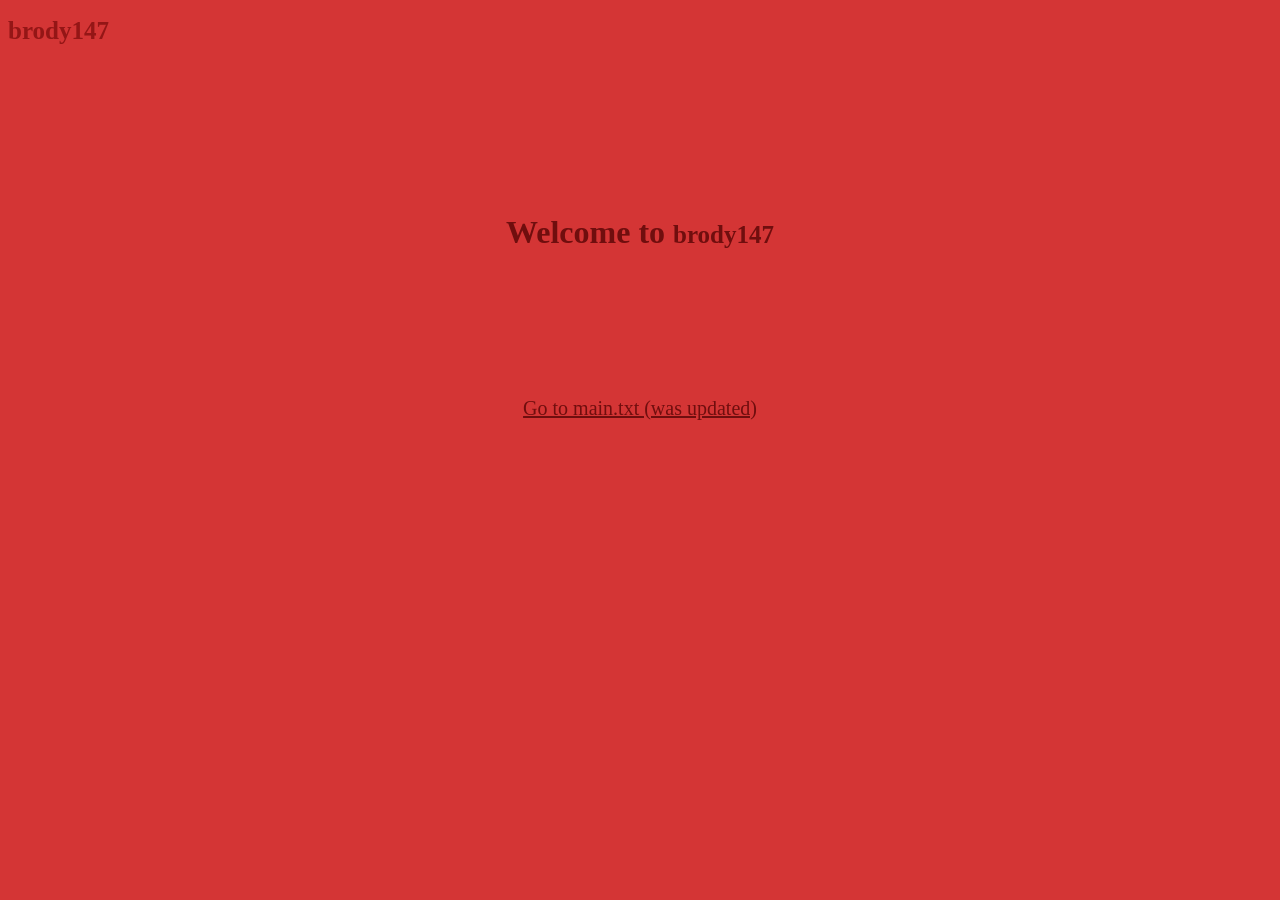
==== index.html @ f189c9cb "Updated styling" ====
<!DOCTYPE HTML>
<html lang="en">

<head>
    <meta charset="utf-8">
    <meta name="viewport" content="width=device-width, initial-scale=1.0">
    <link rel="stylesheet" href="style.css">
    <title>Brody's Website</title>
</head>

<body>
    <h1 style="text-align: left; color: rgb(148, 22, 22); font-family: 'Times New Roman', serif;
        font-size: 25px;">brody147</h1>

    <h1><br><br><br><br>Welcome to <span class="alt-font">brody147</span></h1>
    <p><br><br><br><br><br><br></p>
    <p style="text-align: center;"><a style="text-align: center;" href="/files/document/main.txt">Go to main.txt (was updated)</a></p>
</body>

</html>
---- style.css ----
body {
    background-color: rgb(212, 53, 53);
}

h1,
a {
    font-family: 'Comic Sans MS', cursive;
    color: rgb(112, 14, 14);
    text-align: center;
}

h1{
    text-decoration: bold;
}

a {
    text-align: center;
    font-size: 20px;
}

.alt-font {
    font-family: 'Times New Roman', serif;
    font-size: 25px;
}
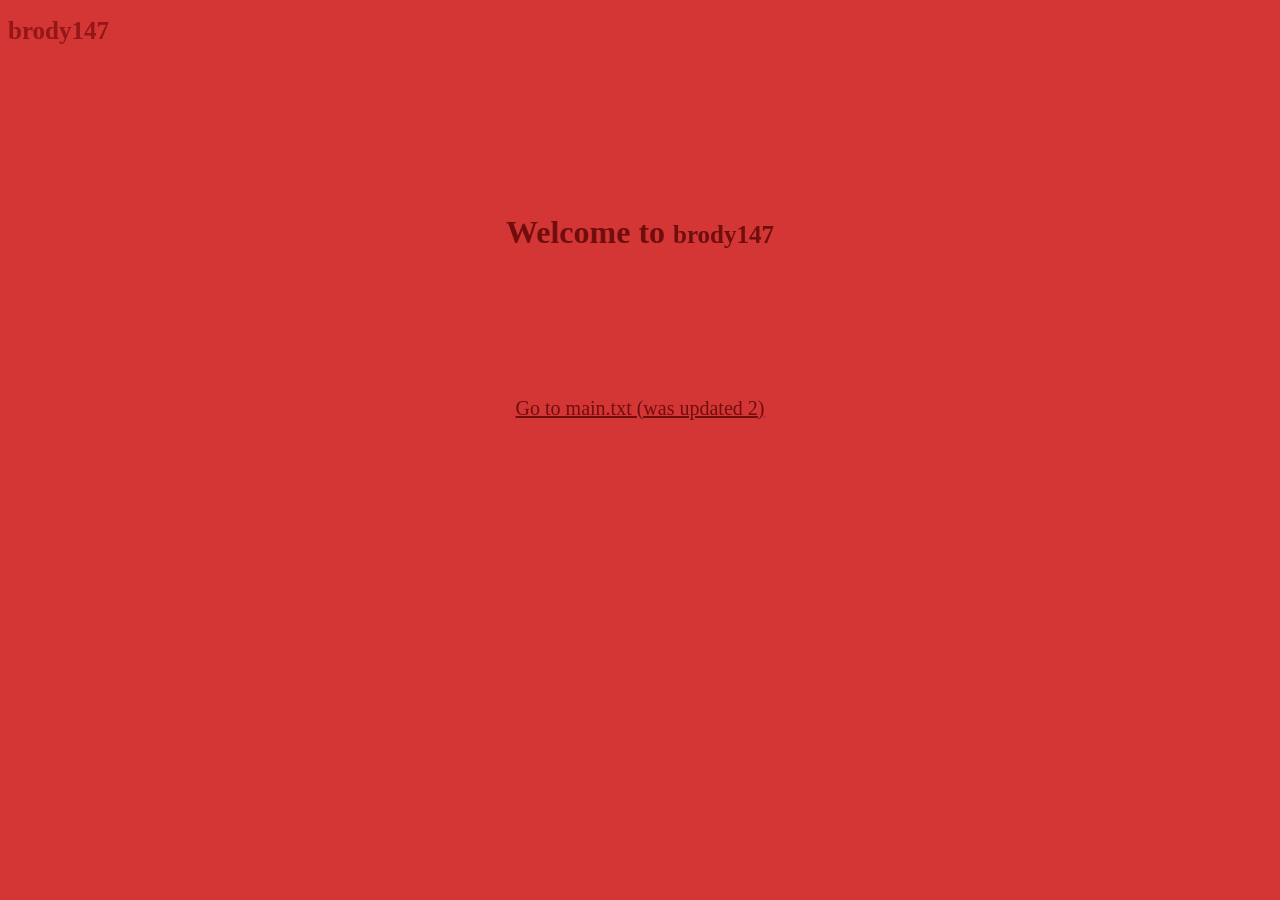
==== commit dc865ea0: "checking for change" ====
--- a/index.html
+++ b/index.html
@@ -14,7 +14,7 @@
 
     <h1><br><br><br><br>Welcome to <span class="alt-font">brody147</span></h1>
     <p><br><br><br><br><br><br></p>
-    <p style="text-align: center;"><a style="text-align: center;" href="/files/document/main.txt">Go to main.txt (was updated)</a></p>
+    <p style="text-align: center;"><a style="text-align: center;" href="/files/document/main.txt">Go to main.txt (was updated 2)</a></p>
 </body>
 
 </html>
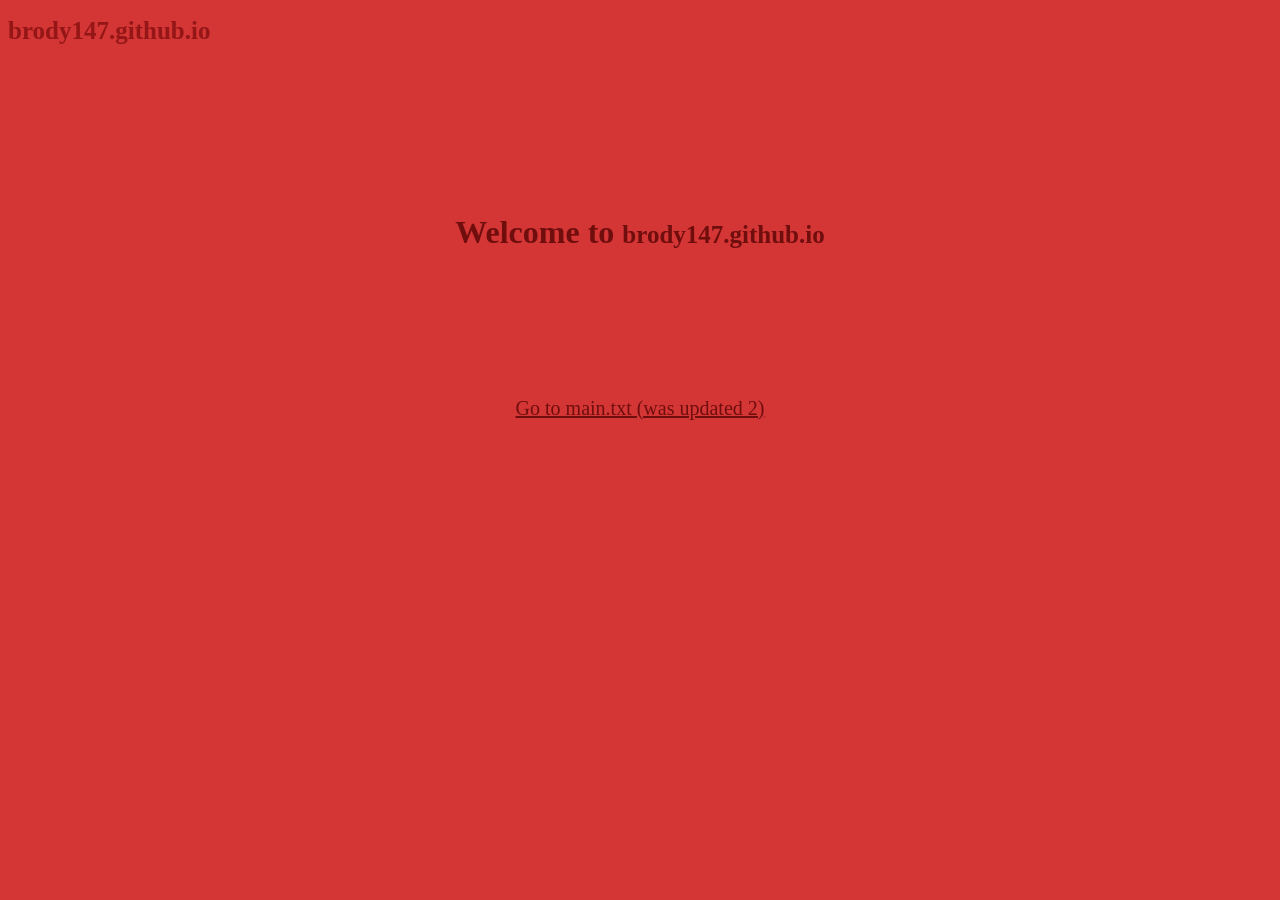
==== commit eb7dc94d: "changed naming in website" ====
--- a/index.html
+++ b/index.html
@@ -10,9 +10,9 @@
 
 <body>
     <h1 style="text-align: left; color: rgb(148, 22, 22); font-family: 'Times New Roman', serif;
-        font-size: 25px;">brody147</h1>
+        font-size: 25px;">brody147.github.io</h1>
 
-    <h1><br><br><br><br>Welcome to <span class="alt-font">brody147</span></h1>
+    <h1><br><br><br><br>Welcome to <span class="alt-font">brody147.github.io</span></h1>
     <p><br><br><br><br><br><br></p>
     <p style="text-align: center;"><a style="text-align: center;" href="/files/document/main.txt">Go to main.txt (was updated 2)</a></p>
 </body>
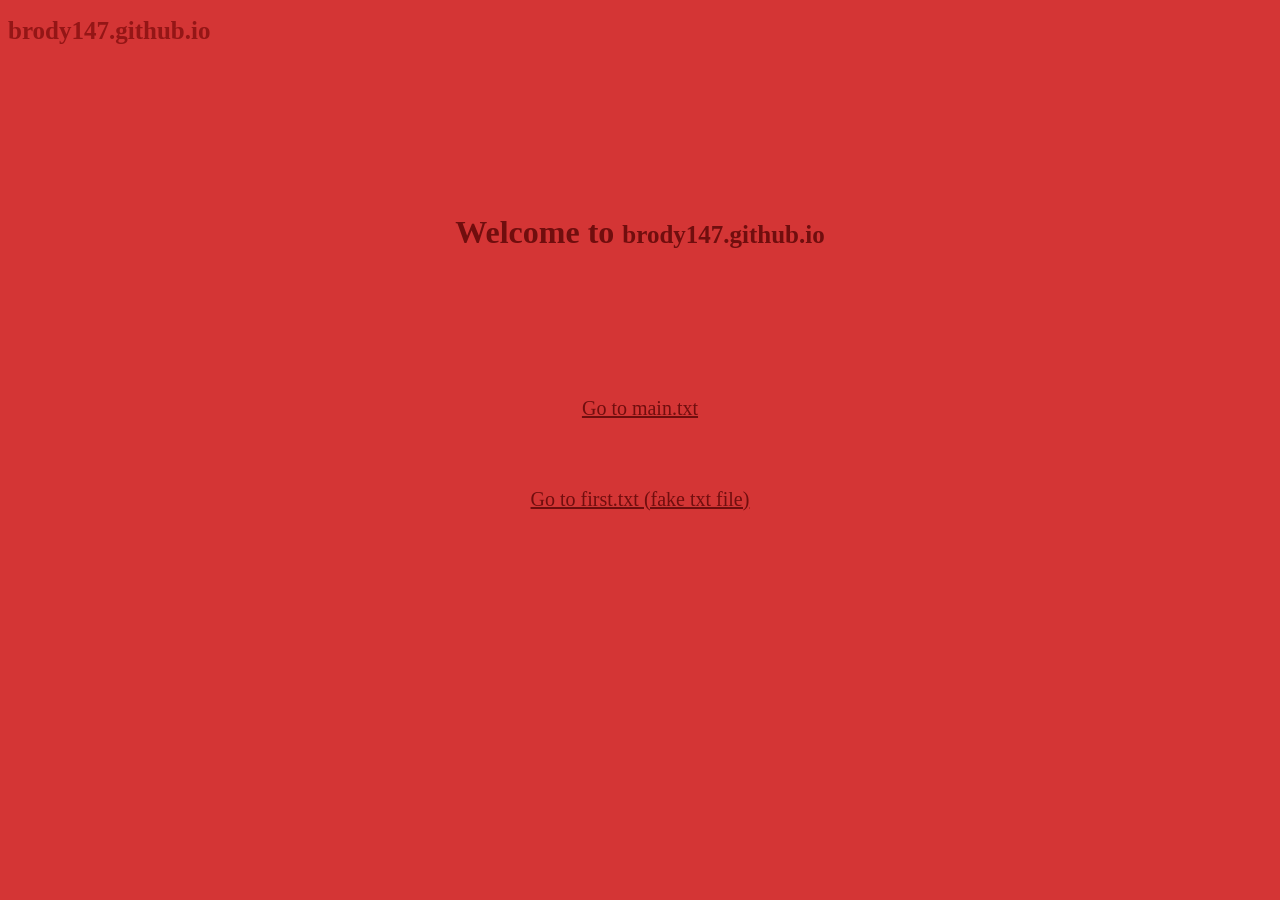
==== commit 39c49903: "change 1" ====
--- a/index.html
+++ b/index.html
@@ -14,7 +14,9 @@
 
     <h1><br><br><br><br>Welcome to <span class="alt-font">brody147.github.io</span></h1>
     <p><br><br><br><br><br><br></p>
-    <p style="text-align: center;"><a style="text-align: center;" href="/files/document/main.txt">Go to main.txt (was updated 2)</a></p>
+    <p style="text-align: center;"><a style="text-align: center;" href="/files/document/main.txt">Go to main.txt</a></p>
+    <br><br>
+    <p style="text-align: center;"><a style="text-align: center;" href="/files/faketxt/first.txt/">Go to first.txt (fake txt file)</a></p>
 </body>
 
 </html>
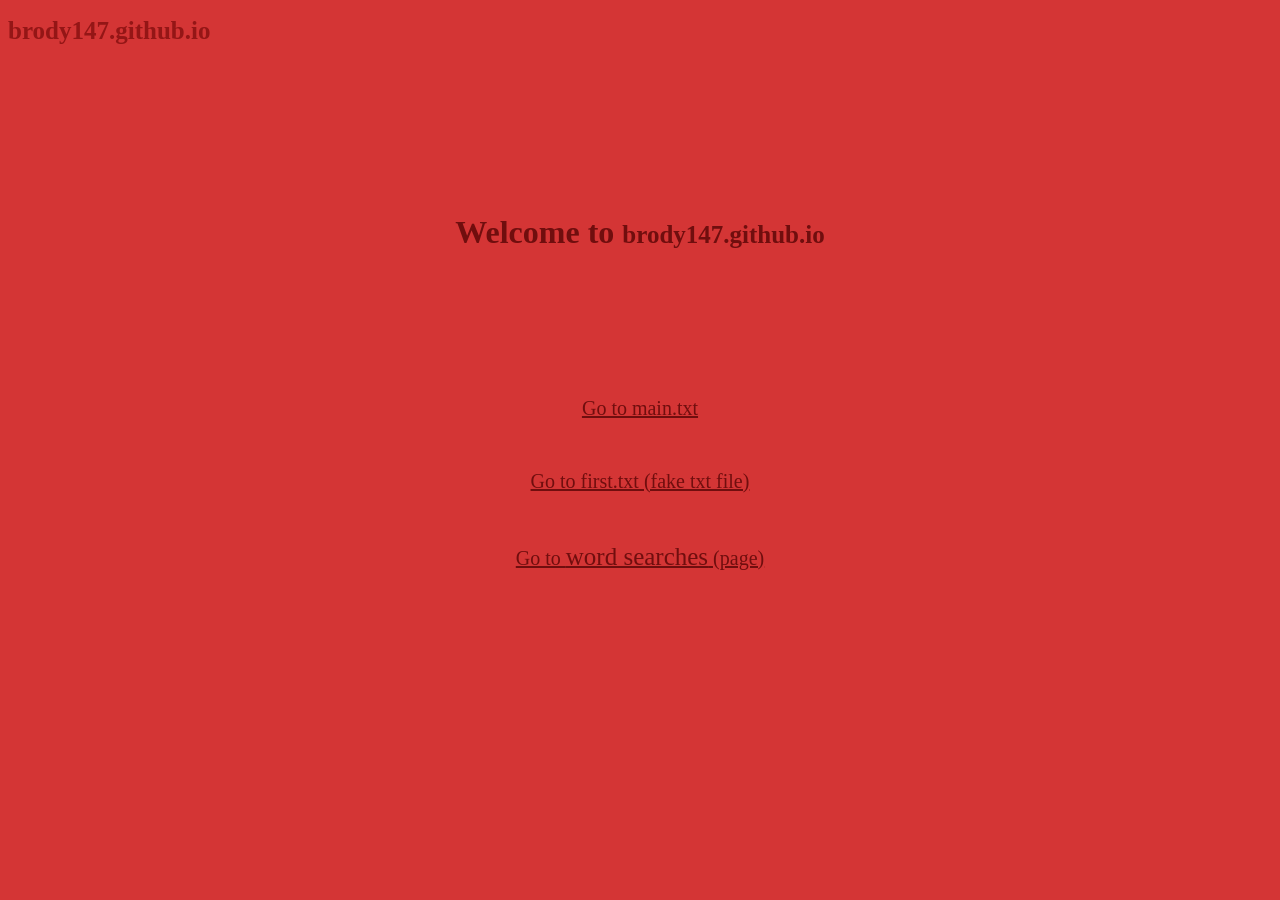
==== commit 87dde90f: "change 2" ====
--- a/index.html
+++ b/index.html
@@ -15,8 +15,10 @@
     <h1><br><br><br><br>Welcome to <span class="alt-font">brody147.github.io</span></h1>
     <p><br><br><br><br><br><br></p>
     <p style="text-align: center;"><a style="text-align: center;" href="/files/document/main.txt">Go to main.txt</a></p>
-    <br><br>
+    <br>
     <p style="text-align: center;"><a style="text-align: center;" href="/files/faketxt/first.txt/">Go to first.txt (fake txt file)</a></p>
+    <br>
+    <p style="text-align: center;"><a style="text-align: center;" href="/pages/word-searches/">Go to <span class="alt-font">word searches</span> (page)</a></p>
 </body>
 
 </html>
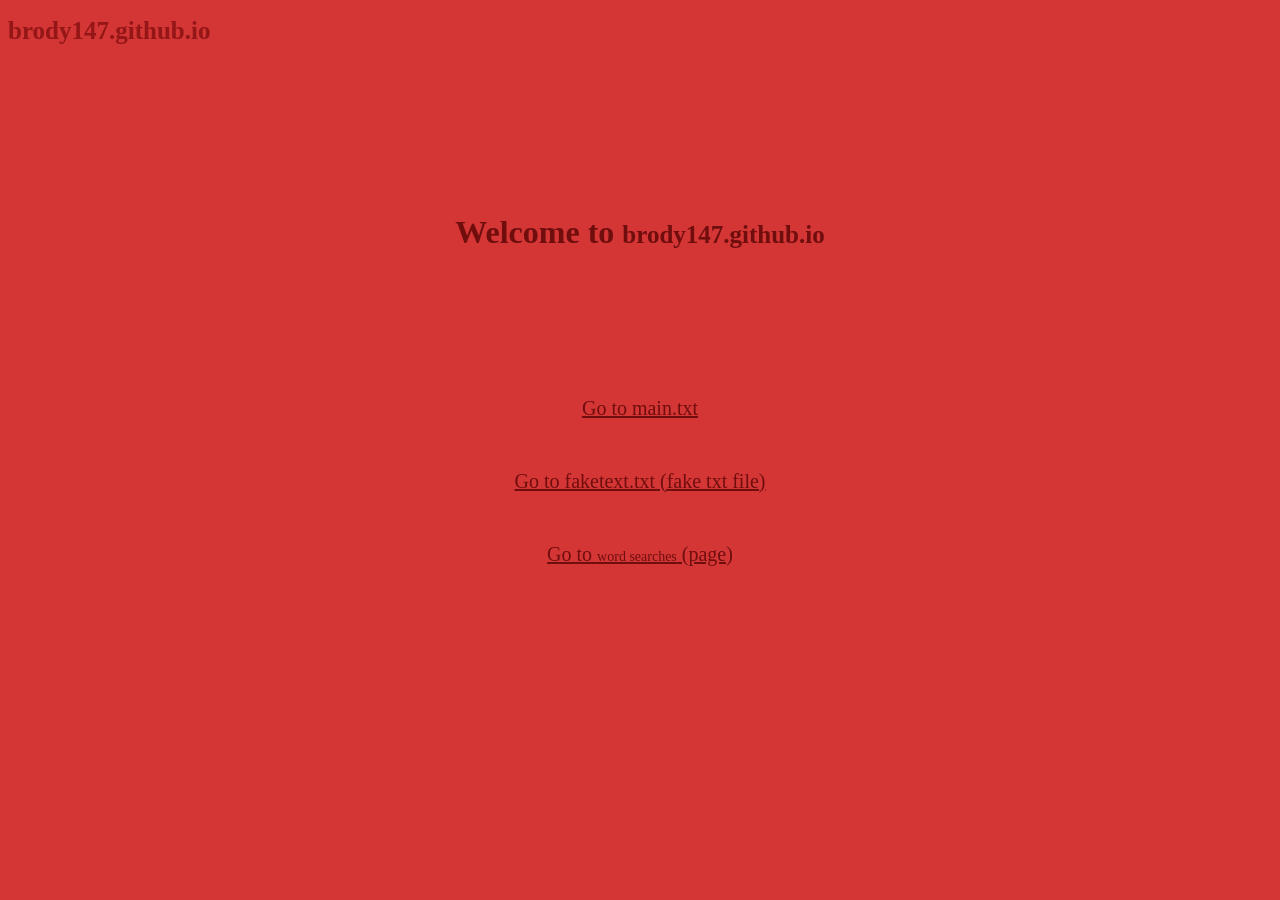
==== commit ffdc1b33: "change 3" ====
--- a/index.html
+++ b/index.html
@@ -14,11 +14,11 @@
 
     <h1><br><br><br><br>Welcome to <span class="alt-font">brody147.github.io</span></h1>
     <p><br><br><br><br><br><br></p>
-    <p style="text-align: center;"><a style="text-align: center;" href="/files/document/main.txt">Go to main.txt</a></p>
+    <p style="text-align: center;"><a href="/files/document/main.txt">Go to main.txt</a></p>
     <br>
-    <p style="text-align: center;"><a style="text-align: center;" href="/files/faketxt/first.txt/">Go to first.txt (fake txt file)</a></p>
+    <p style="text-align: center;"><a href="/files/document/faketext.txt/">Go to faketext.txt (fake txt file)</a></p>
     <br>
-    <p style="text-align: center;"><a style="text-align: center;" href="/pages/word-searches/">Go to <span class="alt-font">word searches</span> (page)</a></p>
+    <p style="text-align: center;"><a href="/pages/word-searches/">Go to <span class="alt-font" style="font-size: 14px;">word searches</span> (page)</a></p>
 </body>
 
 </html>
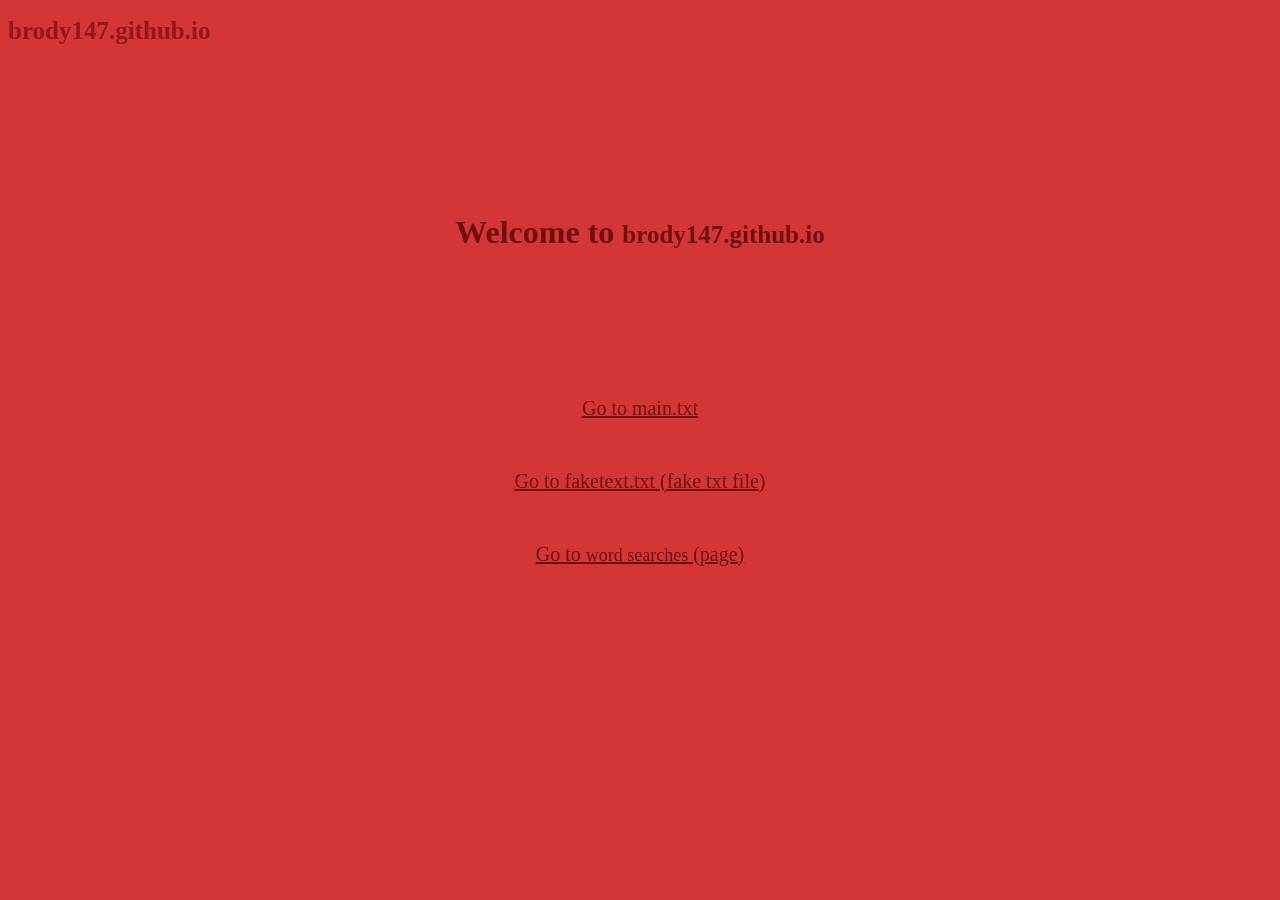
==== commit b54c981f: "change 4" ====
--- a/index.html
+++ b/index.html
@@ -18,7 +18,8 @@
     <br>
     <p style="text-align: center;"><a href="/files/document/faketext.txt/">Go to faketext.txt (fake txt file)</a></p>
     <br>
-    <p style="text-align: center;"><a href="/pages/word-searches/">Go to <span class="alt-font" style="font-size: 14px;">word searches</span> (page)</a></p>
+    <p style="text-align: center;"><a href="/pages/word-searches/">Go to <span class="alt-font" style="font-size: 18px;">word searches</span> (page)</a></p>
+    <br><br><br><br><br><br><br><br><br><br><br>
 </body>
 
 </html>
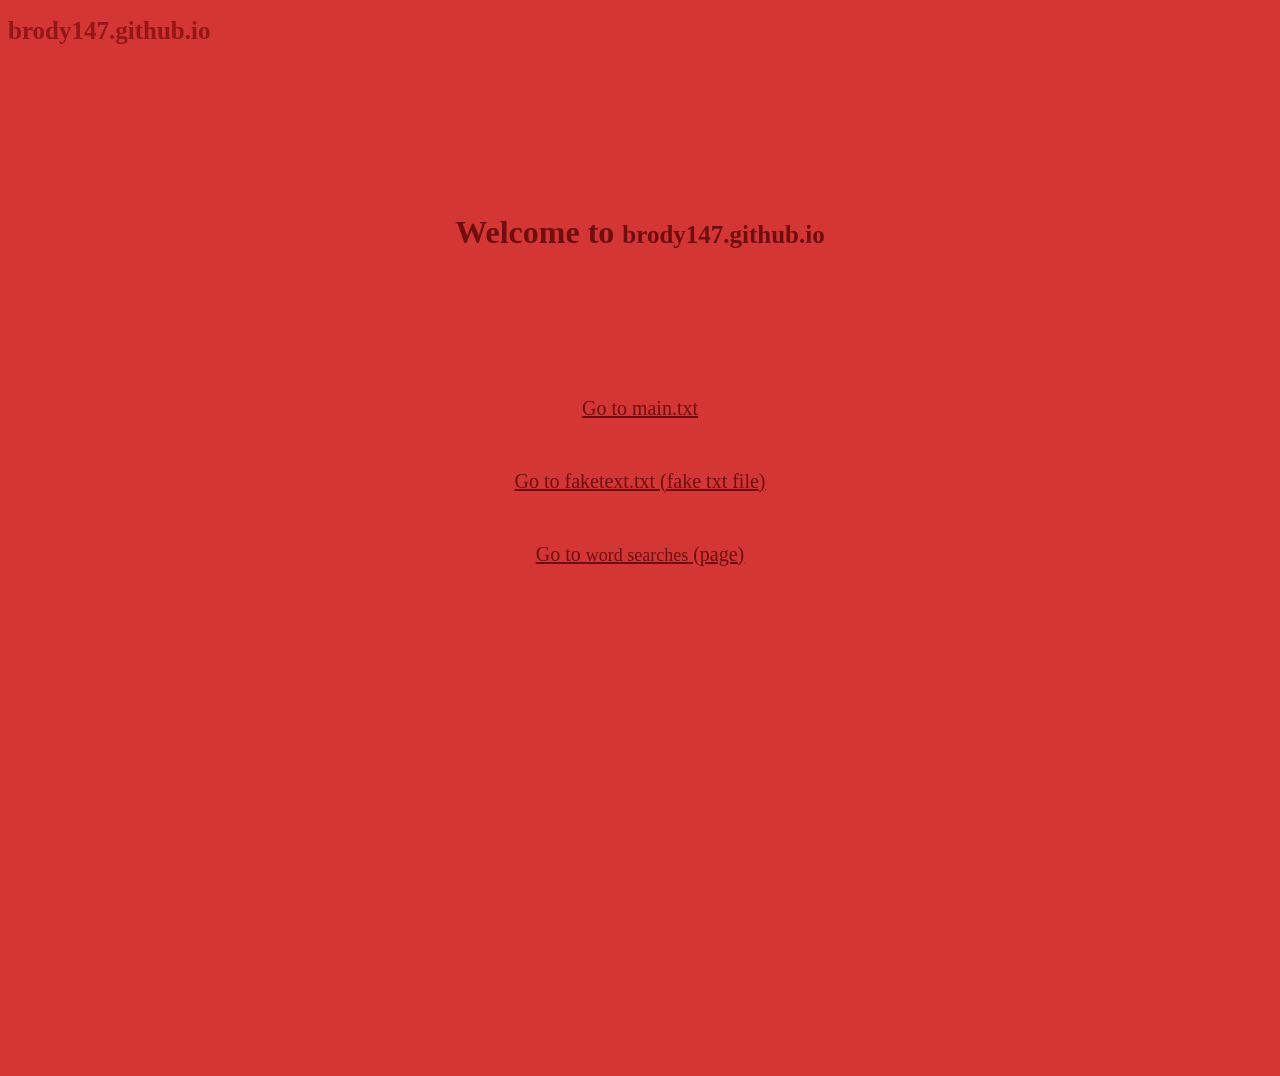
==== commit 18f12f46: "change 5" ====
--- a/index.html
+++ b/index.html
@@ -19,7 +19,7 @@
     <p style="text-align: center;"><a href="/files/document/faketext.txt/">Go to faketext.txt (fake txt file)</a></p>
     <br>
     <p style="text-align: center;"><a href="/pages/word-searches/">Go to <span class="alt-font" style="font-size: 18px;">word searches</span> (page)</a></p>
-    <br><br><br><br><br><br><br><br><br><br><br>
+    <br><br><br><br><br><br><br><br><br><br><br><br><br><br><br><br><br><br><br><br><br><br><br><br><br><br><br>
 </body>
 
 </html>
--- a/style.css
+++ b/style.css
@@ -14,7 +14,6 @@
 }
 
 a {
-    text-align: center;
     font-size: 20px;
 }
 
